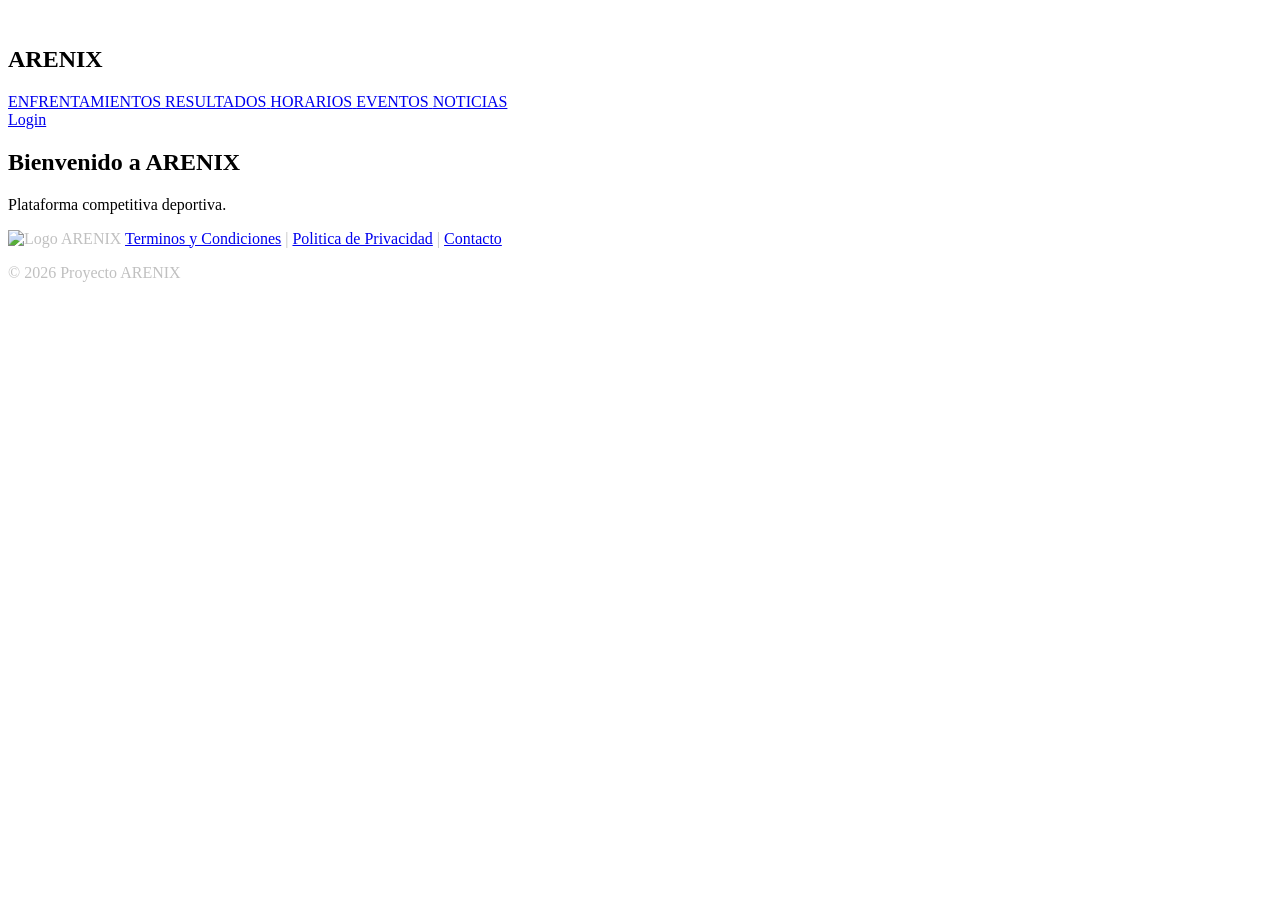
==== Programación Full Stack/ARENIX/html/index.html @ bc21dbd8 "Programacion" ====
<!DOCTYPE html>
<html lang="es">

<head>

    <meta charset="UTF-8">
    <meta name="viewport"content="width=device-width, initial-scale=1.0">
    <title>ARENIX</title>

    <link rel="stylesheet" href="/css/style.css">
    <link rel="stylesheet" href="/css/reglas.css">
       <style>
        .rectangle_footer { color: rgb(192, 192, 192); }
      </style>
    
</head>

<body>

    <!-- NAVBAR -->
 <nav class="navbar">

    <!----logo-->
    <div class="logo">
        <img src="/Logos/logo a.png" alt="">
        <h1>ARE<span>NIX</span></h1>

    </div>

    <div class="menu">
        <a href="Enfrentamientos.html">
            <i class="fa-solid fa-swors"></i>
            <span>ENFRENTAMIENTOS</span>
        </a>

        <a href="Resultados.html">
            <i class="fa-solid fa-swors"></i>
            <span>RESULTADOS</span>
        </a>

        <a href="Horarios.html">
            <i class="fa-solid fa-swors"></i>
            <span>HORARIOS</span>
        </a>

        <a href="Evntos.html">
            <i class="fa-solid fa-swors"></i>
            <span>EVENTOS</span>
        </a>

        <a href="Noticias.html">
            <i class="fa-solid fa-swors"></i>
            <span>NOTICIAS</span>
        </a>

    </div>

<!--LOGIN-->
<a href="Login.html" class="login">Login</a>


 </nav>

<section class="hero">

        <div class="hero-text">

            <h1>
                Bienvenido a
                <span>ARENIX</span>
            </h1>

            <p>
                Plataforma competitiva deportiva.
            </p>

        </div>

    </section>

    <footer>
    <div class="rectangle_footer">
        <div class="footer">
            <div class="footer_links">
            <nav>
                <img src="/Logos/logo web.png" width="150" alt="Logo ARENIX" class="footer_logo">
                <a href="tos.html">Terminos y Condiciones</a> | 
                <a href="privacidad.html">Politica de Privacidad</a> | 
                <a href="contacto.html">Contacto</a>
                </nav>
            </div> 
            <p>&copy; 2026 Proyecto ARENIX</p>
          </div>
    </div>
  </footer>

</body>
</html>
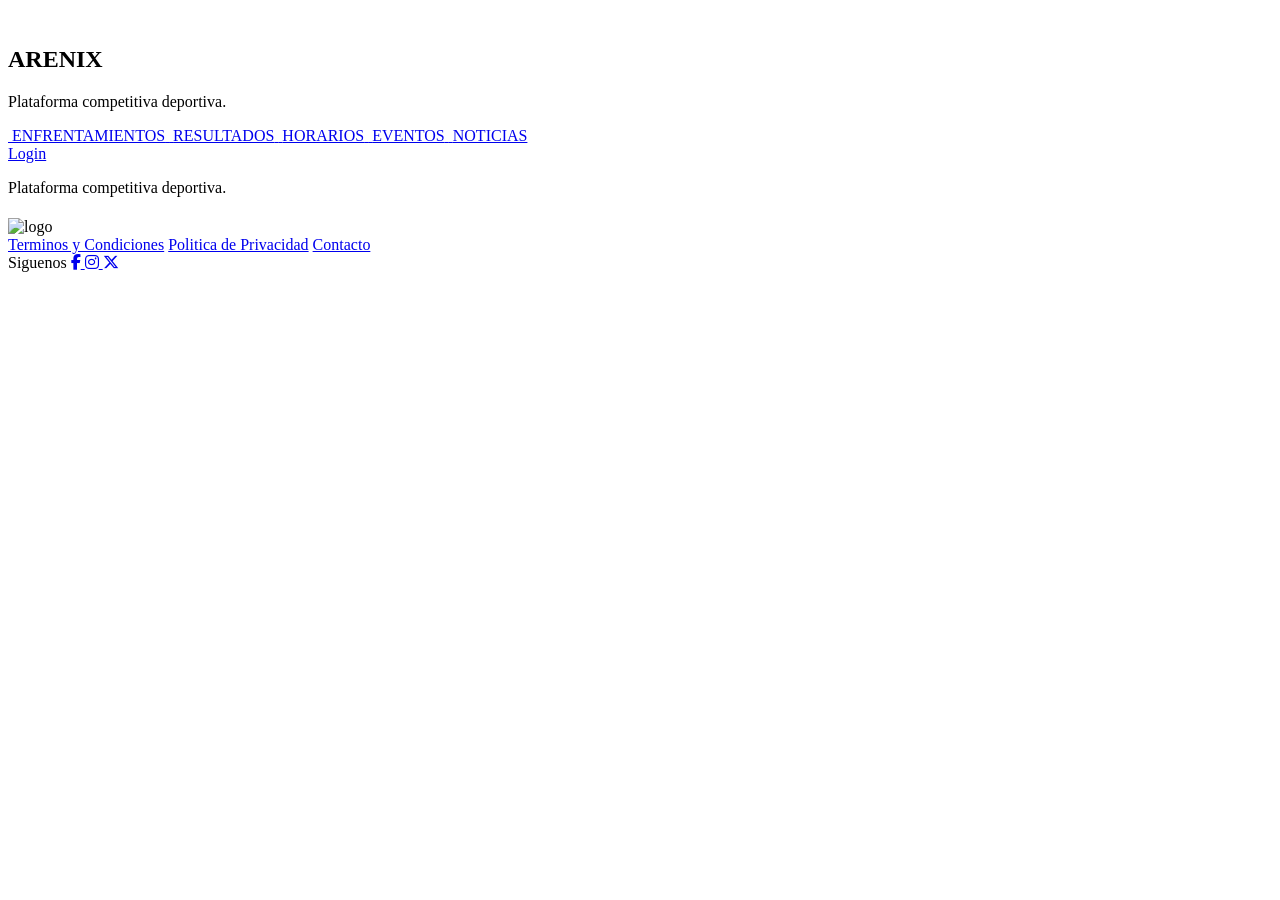
==== commit 42ad9193: "Parte 2" ====
--- a/Programación Full Stack/ARENIX/html/index.html
+++ b/Programación Full Stack/ARENIX/html/index.html
@@ -4,11 +4,12 @@
 <head>
 
     <meta charset="UTF-8">
-    <meta name="viewport"content="width=device-width, initial-scale=1.0">
+    <meta name="viewport" content="width=device-width, initial-scale=1.0">
     <title>ARENIX</title>
 
     <link rel="stylesheet" href="/css/style.css">
     <link rel="stylesheet" href="/css/reglas.css">
+    <link rel="stylesheet"href="https://cdnjs.cloudflare.com/ajax/libs/font-awesome/6.5.1/css/all.min.css">
        <style>
         .rectangle_footer { color: rgb(192, 192, 192); }
       </style>
@@ -22,8 +23,10 @@
 
     <!----logo-->
     <div class="logo">
-        <img src="/Logos/logo a.png" alt="">
+        <img src="/Logos/logo a.png" alt=""  >
         <h1>ARE<span>NIX</span></h1>
+        <p>Plataforma competitiva deportiva.</p>
+       
 
     </div>
 
@@ -65,34 +68,57 @@
 
         <div class="hero-text">
 
-            <h1>
-                Bienvenido a
-                <span>ARENIX</span>
-            </h1>
-
             <p>
-                Plataforma competitiva deportiva.
-            </p>
+                Plataforma competitiva deportiva.</p>
 
         </div>
+    </div>
 
     </section>
+    <main>
+        <h1>
+        
+            
+        </h1>
+
+    </main>
 
     <footer>
-    <div class="rectangle_footer">
-        <div class="footer">
-            <div class="footer_links">
-            <nav>
-                <img src="/Logos/logo web.png" width="150" alt="Logo ARENIX" class="footer_logo">
-                <a href="tos.html">Terminos y Condiciones</a> | 
-                <a href="privacidad.html">Politica de Privacidad</a> | 
-                <a href="contacto.html">Contacto</a>
-                </nav>
-            </div> 
-            <p>&copy; 2026 Proyecto ARENIX</p>
-          </div>
+
+    <div class="footer">
+
+        <!-- Logo -->
+        <div class="footer_left">
+            <img src="/Logos/logo web.png" alt="logo" class="footer_logo">
+        </div>
+
+        <!-- Links -->
+        <div class="footer_links">
+            <a href="tos.html">Terminos y Condiciones</a>
+            <a href="privacidad.html">Politica de Privacidad</a>
+            <a href="contacto.html">Contacto</a>
+        </div>
+
+        <!-- Redes -->
+        <div class="footer_social">
+            <span>Siguenos</span>
+
+            <a href="#">
+                 <i class="fa-brands fa-facebook-f"></i> 
+            </a>
+
+            <a href="#">
+                <i class="fa-brands fa-instagram"></i>
+            </a>
+
+            <a href="#">
+                <i class="fa-brands fa-x-twitter"></i>
+            </a>
+        </div>
+
     </div>
-  </footer>
+
+</footer>
 
 </body>
 </html>
